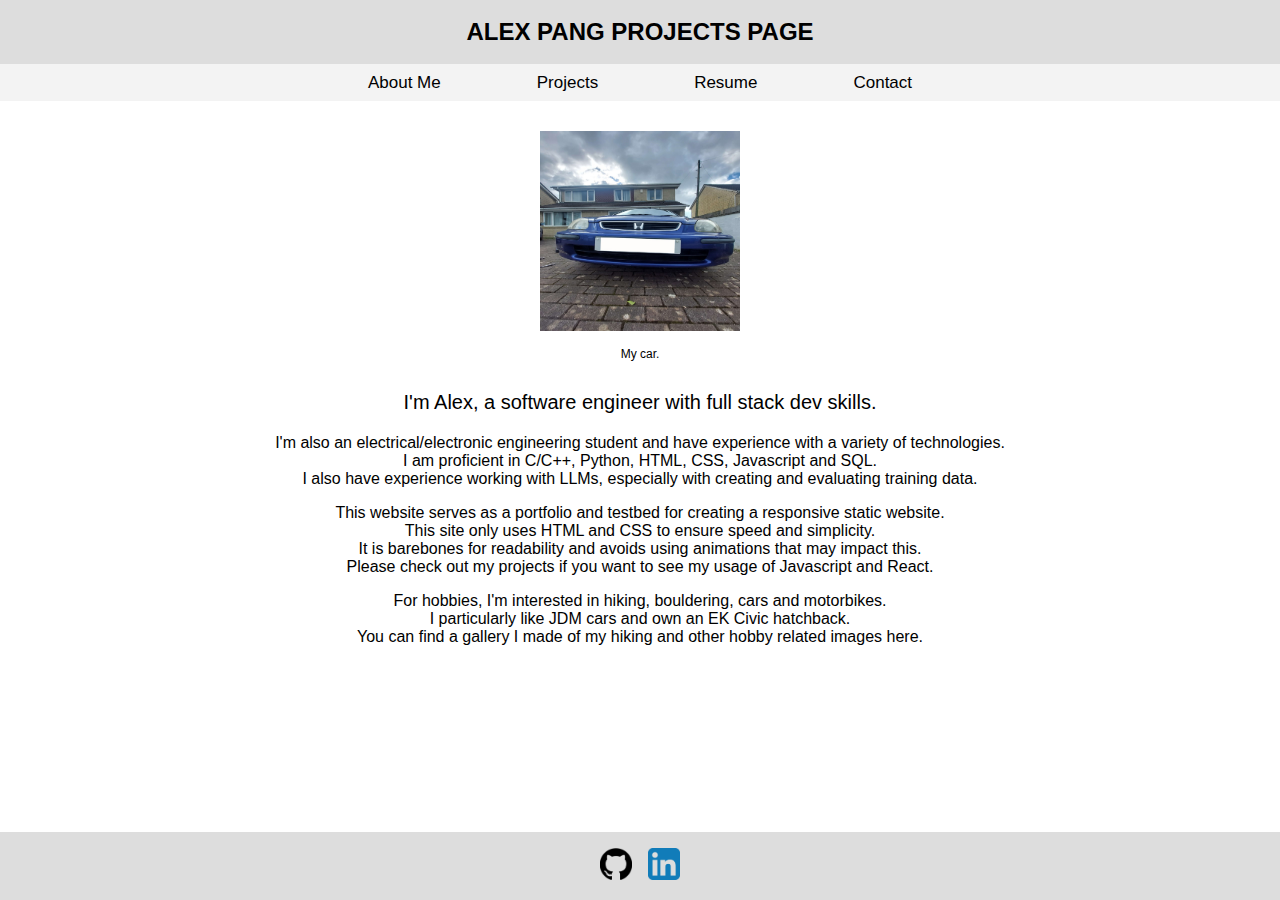
==== index.html @ c5648d61 "Add files via upload" ====
<!DOCTYPE html>
<html lang="en">
<head>
    <meta charset="UTF-8">
    <meta name="viewport" content="width=device-width, initial-scale=1.0">
    <title>Alex Pang Website</title>
    <link rel="stylesheet" href="styles.css">
</head>
<div class="scroll">
    <body>
        <div class ="container" >
            <header>
                <h1>Alex Pang Projects Page</h1>
            </header>

            <div class="topnav">
                <a href="index.html">About Me</a>
                <a href="#projects">Projects</a>
                <a href="resume.html">Resume</a>
                <a href="contact.html">Contact</a>
            </div>

            
            <div class='profile_image'>
                <img src="image.jpg" >
                <figcaption>My car.      
                </figcaption>
            </div>
            <div class="textbody">
                <p class="intro">I'm Alex, a software engineer with full stack dev skills.</p>
                <p class ='main'>
                    I'm also an electrical/electronic engineering student and have experience with a variety of technologies.
                    <br>I am proficient in C/C++, Python, HTML, CSS, Javascript and SQL.
                    <br>I also have experience working with LLMs, especially with creating and evaluating training data.
                </p>    
                <p class ='main'>    
                    This website serves as a portfolio and testbed for creating a responsive static website.
                    <br> This site only uses HTML and CSS to ensure speed and simplicity.
                    <br> It is barebones for readability and avoids using animations that may impact this.
                    <br> Please check out my projects if you want to see my usage of Javascript and React.
                </p>

                <p class="main">
                    For hobbies, I'm interested in hiking, bouldering, cars and motorbikes.
                    <br>I particularly like JDM cars and own an EK Civic hatchback.
                    <br>You can find a gallery I made of my hiking and other hobby related images <a>here</a>. 
                    
                </p>
            </div>
            
            <footer>
                <a href="https://github.com/AlexPangProjects"><img class='logo' src="github.png"></a><a href="https://www.linkedin.com/in/alex-pang-4524b5289/"><img class='logo' src="linkedin.png"></a>
            </footer>
        </div>
    </body>
</div>
</html>
---- styles.css ----
/*template start*/
:root {
    /* this has to be set to switch between light or dark */
    color-scheme: light dark;
  
    --light-bg: #ffffff;
    --light-color: black;
    --light-header: #dddddd;
    --light-nav: #f3f3f3;
  
    --dark-bg: rgb(37, 40, 40);
    --dark-color: rgb(255, 255, 255);
    --dark-header: #646464;
    --dark-nav: #4b4b4b;
  }


.scroll{
    margin-right: calc(-1 * (100vw - 100%));
}  

html, body {
    max-width: 100%;
    overflow-x: hidden; /* Prevent horizontal scroll */
    
}

body{
    font-family: sans-serif;
    background-color: light-dark(var(--light-bg), var(--dark-bg));
    color: light-dark(var(--light-color), var(--dark-color));
    margin: 0;
    padding: 0;

}

h1{
    margin: 0; /* Removes default margins */
    padding: 0; /* Ensures no extra space */
    line-height: 3rem; /* Ensures text is centered vertically */
    text-align: center
}


header {
    text-transform: uppercase;
    font-family: sans-serif;
    font-size: 12px;
    margin: 0;
    padding: 0.5rem;
    background-color: light-dark(var(--light-header), var(--dark-header));
    width: 100%;
    position: relative;
    align-items: center;
    box-sizing: border-box; /* Include padding in width */
}

/* Add a black background color to the top navigation */
.topnav {
    background-color: light-dark(var(--light-nav), var(--dark-nav));
    display: flex;
    justify-content: center;
    align-items: center;
    flex-wrap: wrap;
    height: auto;
    padding: 0;
    margin: 0;
    width: 100%;
    overflow: hidden;
    box-sizing: border-box; /* Include padding in width */
}

.topnav a {
    display: inline-block; /* Prevents gaps */
    color: light-dark(var(--light-color), var(--dark-color));
    text-align: center;
    padding: 0.5em 3rem;
    text-decoration: none;
    font-size: 17px;
    margin-top: 0;
}


  /* Change the color of links on hover */
.topnav a:hover {
    background-color: light-dark(var(--light-bg), var(--dark-bg));
}

/* 📱 Mobile View: Fix text centering */
@media screen and (max-width: 770px) {
    .topnav {
        flex-direction: column; /* Stack elements vertically */
        align-items: center; /* Ensure items are centered */
    }

    .topnav a {
        width: 100%; /* Full width */
        text-align: center; /* Ensures text is centered */
        justify-content: center; /* Center text horizontally */
        align-items: center; /* Center text vertically */
        padding: 0.5rem 0; /* Adjust padding for proper alignment */
    }
}

.container {
    min-height: 100vh;
    display: flex;
    flex-direction: column;
    width: 100%; /* Explicitly set to full width */
    max-width: 100%; /* Prevent overflow */
    text-align: center;
    
}

footer {
    margin-top: auto;
    position: relative;
    left: 0;
    bottom: 0;
    width: 100%;
    background-color: light-dark(var(--light-header), var(--dark-header));
    text-align: center;
    padding: 0.5rem;
    box-sizing: border-box; /* Include padding in width */
}

/*template end*/

.logo{
    width: 2rem;
    height: 2rem;
    padding: 0.5rem;
}
  
.profile_image {
    display: flex;
    flex-direction: column; /* Stack image & caption */
    align-items: center; /* Center both horizontally */
    text-align: center;
    padding: 10px;
    margin-top: 20px;
}

.profile_image img{
    width: 200px;
    height: 200px;

}

.profile_image figcaption{
    display: block;
    justify-content: center;
    font-size: 12px;
    padding-top: 1rem;
    
}

.intro{
    text-align: center;
    font-size: 20px;
}

.textbody{
    margin: 0;
    text-align: center;
}

.main{
    text-align: center;
    margin-left:20% ;
    margin-right:20%;
    text-wrap: wrap;
}

.resume_container {
    width: 100%;
    padding: 2em;
    padding-left: calc(-1 * (100vw - 100%));
    text-align: center;
    max-width: 100%;
    overflow: hidden;
}

.resume {
    
    border-style: solid;
    text-align: center;
    display: block;
    margin-left: auto;
    margin-right: auto;
    max-width: 100%;
    width: 700px;
    height: auto; /* Ensure aspect ratio is preserved */
}

@media screen and (max-width: 700px) {
    .resume {
        width: 320px;
    }
}

#download{
    padding-top: 2em;
}
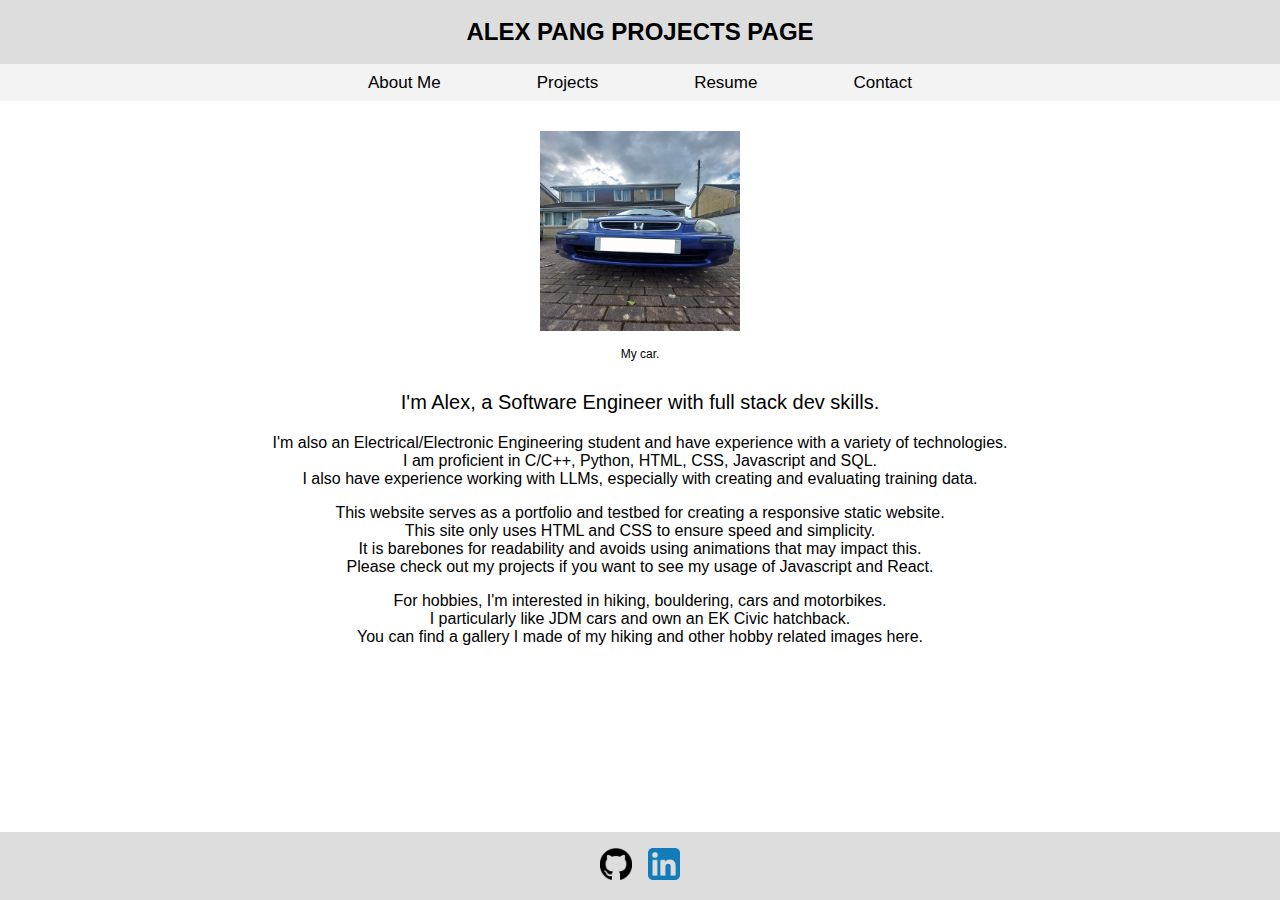
==== commit 54bdcef3: "Update index.html" ====
--- a/index.html
+++ b/index.html
@@ -27,9 +27,9 @@
                 </figcaption>
             </div>
             <div class="textbody">
-                <p class="intro">I'm Alex, a software engineer with full stack dev skills.</p>
+                <p class="intro">I'm Alex, a Software Engineer with full stack dev skills.</p>
                 <p class ='main'>
-                    I'm also an electrical/electronic engineering student and have experience with a variety of technologies.
+                    I'm also an Electrical/Electronic Engineering student and have experience with a variety of technologies.
                     <br>I am proficient in C/C++, Python, HTML, CSS, Javascript and SQL.
                     <br>I also have experience working with LLMs, especially with creating and evaluating training data.
                 </p>    
@@ -54,4 +54,4 @@
         </div>
     </body>
 </div>
-</html>+</html>
--- a/styles.css
+++ b/styles.css
@@ -159,18 +159,25 @@
 .intro{
     text-align: center;
     font-size: 20px;
-}
-
-.textbody{
-    margin: 0;
-    text-align: center;
-}
-
-.main{
-    text-align: center;
     margin-left:20% ;
     margin-right:20%;
     text-wrap: wrap;
+    overflow-wrap: anywhere;
+}
+
+.main{
+    text-align: center;
+    margin-left:20% ;
+    margin-right:20%;
+    text-wrap: wrap;
+    overflow-wrap: anywhere;
+}
+
+@media screen and (max-width: 600px) { /* Adjust breakpoint as needed */
+    .main, .intro {
+        margin-left: 5%; /* Smaller margins for small screens */
+        margin-right: 5%;
+    }
 }
 
 .resume_container {
@@ -202,4 +209,4 @@
 
 #download{
     padding-top: 2em;
-}+}
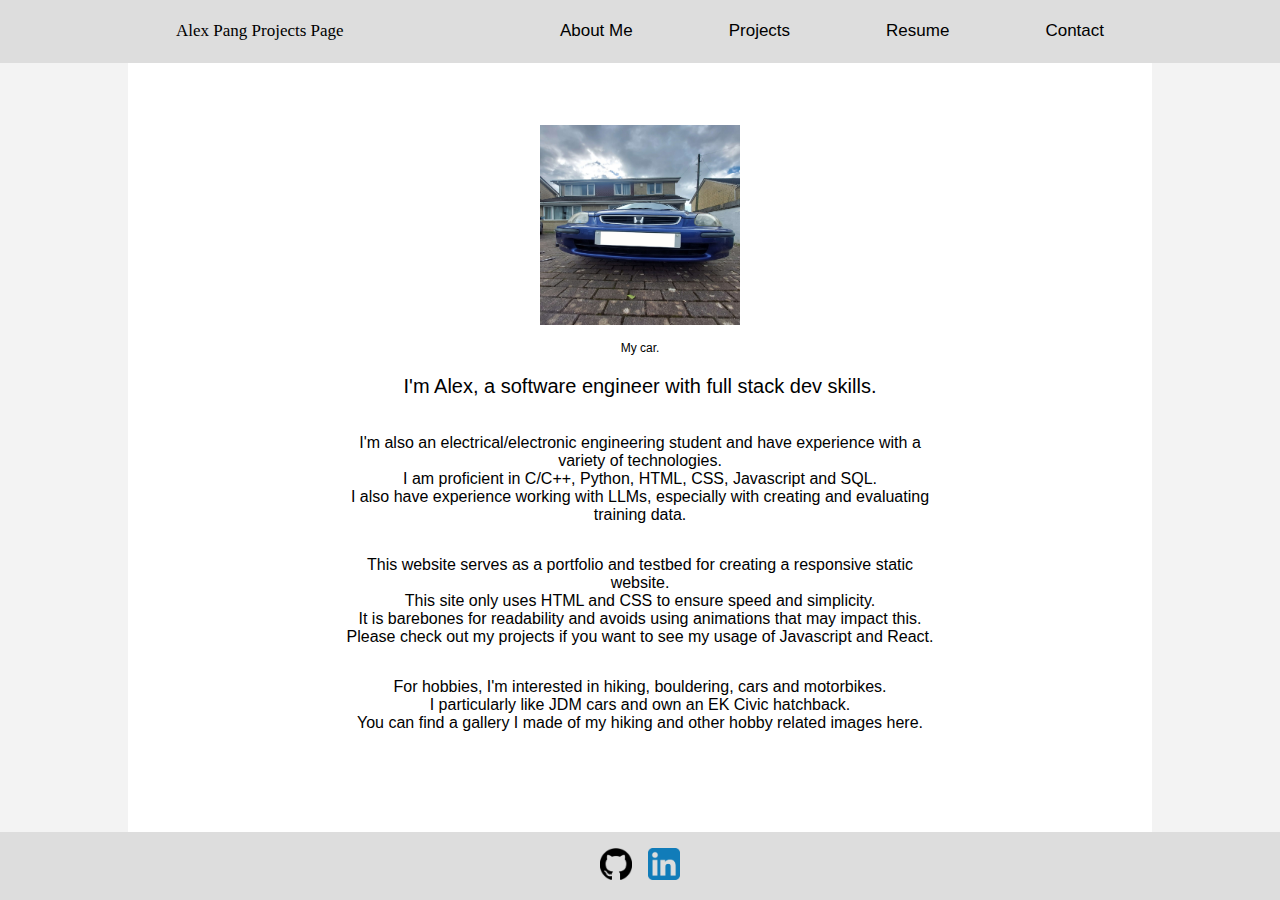
==== commit 64b3a004: "Add files via upload" ====
--- a/index.html
+++ b/index.html
@@ -9,44 +9,47 @@
 <div class="scroll">
     <body>
         <div class ="container" >
-            <header>
-                <h1>Alex Pang Projects Page</h1>
-            </header>
+            <div class="topnav">
+                <div class='bar'>
+                    <div class="name">Alex Pang Projects Page</div>        
+                    <a href="index.html">About Me</a>
+                    <a href="#projects">Projects</a>
+                    <a href="resume.html">Resume</a>
+                    <a href="contact.html">Contact</a>
+                </div>
+            </div>
+            
+            <div class='main_container'>
+                <div class='content_container'>
 
-            <div class="topnav">
-                <a href="index.html">About Me</a>
-                <a href="#projects">Projects</a>
-                <a href="resume.html">Resume</a>
-                <a href="contact.html">Contact</a>
+                    <div class='profile_image'>
+                        <img src="image.jpg" >
+                        <figcaption>My car.      
+                        </figcaption>
+
+                    <p class="intro">I'm Alex, a software engineer with full stack dev skills.</p>
+                    <p class ='main'>
+                        I'm also an electrical/electronic engineering student and have experience with a variety of technologies.
+                        <br>I am proficient in C/C++, Python, HTML, CSS, Javascript and SQL.
+                        <br>I also have experience working with LLMs, especially with creating and evaluating training data.
+                    </p>    
+                    <p class ='main'>    
+                        This website serves as a portfolio and testbed for creating a responsive static website.
+                        <br> This site only uses HTML and CSS to ensure speed and simplicity.
+                        <br> It is barebones for readability and avoids using animations that may impact this.
+                        <br> Please check out my projects if you want to see my usage of Javascript and React.
+                    </p>
+
+                    <p class="main">
+                        For hobbies, I'm interested in hiking, bouldering, cars and motorbikes.
+                        <br>I particularly like JDM cars and own an EK Civic hatchback.
+                        <br>You can find a gallery I made of my hiking and other hobby related images <a>here</a>. 
+                        
+                    </p>
+                </div>
             </div>
+        </div>
 
-            
-            <div class='profile_image'>
-                <img src="image.jpg" >
-                <figcaption>My car.      
-                </figcaption>
-            </div>
-            <div class="textbody">
-                <p class="intro">I'm Alex, a Software Engineer with full stack dev skills.</p>
-                <p class ='main'>
-                    I'm also an Electrical/Electronic Engineering student and have experience with a variety of technologies.
-                    <br>I am proficient in C/C++, Python, HTML, CSS, Javascript and SQL.
-                    <br>I also have experience working with LLMs, especially with creating and evaluating training data.
-                </p>    
-                <p class ='main'>    
-                    This website serves as a portfolio and testbed for creating a responsive static website.
-                    <br> This site only uses HTML and CSS to ensure speed and simplicity.
-                    <br> It is barebones for readability and avoids using animations that may impact this.
-                    <br> Please check out my projects if you want to see my usage of Javascript and React.
-                </p>
-
-                <p class="main">
-                    For hobbies, I'm interested in hiking, bouldering, cars and motorbikes.
-                    <br>I particularly like JDM cars and own an EK Civic hatchback.
-                    <br>You can find a gallery I made of my hiking and other hobby related images <a>here</a>. 
-                    
-                </p>
-            </div>
             
             <footer>
                 <a href="https://github.com/AlexPangProjects"><img class='logo' src="github.png"></a><a href="https://www.linkedin.com/in/alex-pang-4524b5289/"><img class='logo' src="linkedin.png"></a>
@@ -54,4 +57,4 @@
         </div>
     </body>
 </div>
-</html>
+</html>--- a/styles.css
+++ b/styles.css
@@ -39,43 +39,59 @@
     margin: 0; /* Removes default margins */
     padding: 0; /* Ensures no extra space */
     line-height: 3rem; /* Ensures text is centered vertically */
-    text-align: center
+    text-align: center;
+    font-weight:normal;
 }
 
 
 header {
-    text-transform: uppercase;
     font-family: sans-serif;
     font-size: 12px;
     margin: 0;
     padding: 0.5rem;
     background-color: light-dark(var(--light-header), var(--dark-header));
-    width: 100%;
+    width: 100% ;
     position: relative;
     align-items: center;
     box-sizing: border-box; /* Include padding in width */
 }
 
-/* Add a black background color to the top navigation */
 .topnav {
-    background-color: light-dark(var(--light-nav), var(--dark-nav));
+    background-color: light-dark(var(--light-header), var(--dark-header));
+    width: 100%;
+    overflow: hidden;
+    box-sizing: border-box; /* Include padding in width */
+}
+
+.bar{
     display: flex;
-    justify-content: center;
+    justify-content: flex-end;
     align-items: center;
     flex-wrap: wrap;
     height: auto;
-    padding: 0;
-    margin: 0;
-    width: 100%;
-    overflow: hidden;
-    box-sizing: border-box; /* Include padding in width */
+    margin: auto;
+    margin: auto;
+    width: 80%;
+}
+
+.name{
+    font-family:Georgia, 'Times New Roman', Times, serif;
+    margin-left: 0;
+    margin-right: auto;
+    display: inline-block; /* Prevents gaps */
+    color: light-dark(var(--light-color), var(--dark-color));
+    text-align: center;
+    padding: 1.25em 3rem;
+    text-decoration: none;
+    font-size: 17px;
+    margin-top: 0;
 }
 
 .topnav a {
     display: inline-block; /* Prevents gaps */
     color: light-dark(var(--light-color), var(--dark-color));
     text-align: center;
-    padding: 0.5em 3rem;
+    padding: 1.25em 3rem;
     text-decoration: none;
     font-size: 17px;
     margin-top: 0;
@@ -92,6 +108,14 @@
     .topnav {
         flex-direction: column; /* Stack elements vertically */
         align-items: center; /* Ensure items are centered */
+    }
+
+    .name{
+        width: 100%; /* Full width */
+        text-align: center; /* Ensures text is centered */
+        justify-content: center; /* Center text horizontally */
+        align-items: center; /* Center text vertically */
+        padding: 0.5rem 0; /* Adjust padding for proper alignment */
     }
 
     .topnav a {
@@ -180,17 +204,32 @@
     }
 }
 
-.resume_container {
+
+
+.main_container {
+    background-color: light-dark(var(--light-nav), var(--dark-nav));
     width: 100%;
-    padding: 2em;
+    padding: 0, 2em;
     padding-left: calc(-1 * (100vw - 100%));
     text-align: center;
     max-width: 100%;
     overflow: hidden;
+    display: flex; /* Add this */
+    flex-direction: column; /* Add this */
+    flex-grow: 1; 
+}
+
+.content_container {
+    background-color: light-dark(var(--light-bg), var(--dark-bg));
+    width: 80%;
+    max-width: 100%;
+    margin: auto;
+    padding-top: 2em;
+    flex-grow: 1; 
 }
 
 .resume {
-    
+    box-sizing: border-box;
     border-style: solid;
     text-align: center;
     display: block;
@@ -205,8 +244,17 @@
     .resume {
         width: 320px;
     }
+
+    .bar{
+        width: 320px;
+    }
+
+    .content_container {
+    width: 320px;
+    }
+
 }
 
 #download{
     padding-top: 2em;
-}
+}